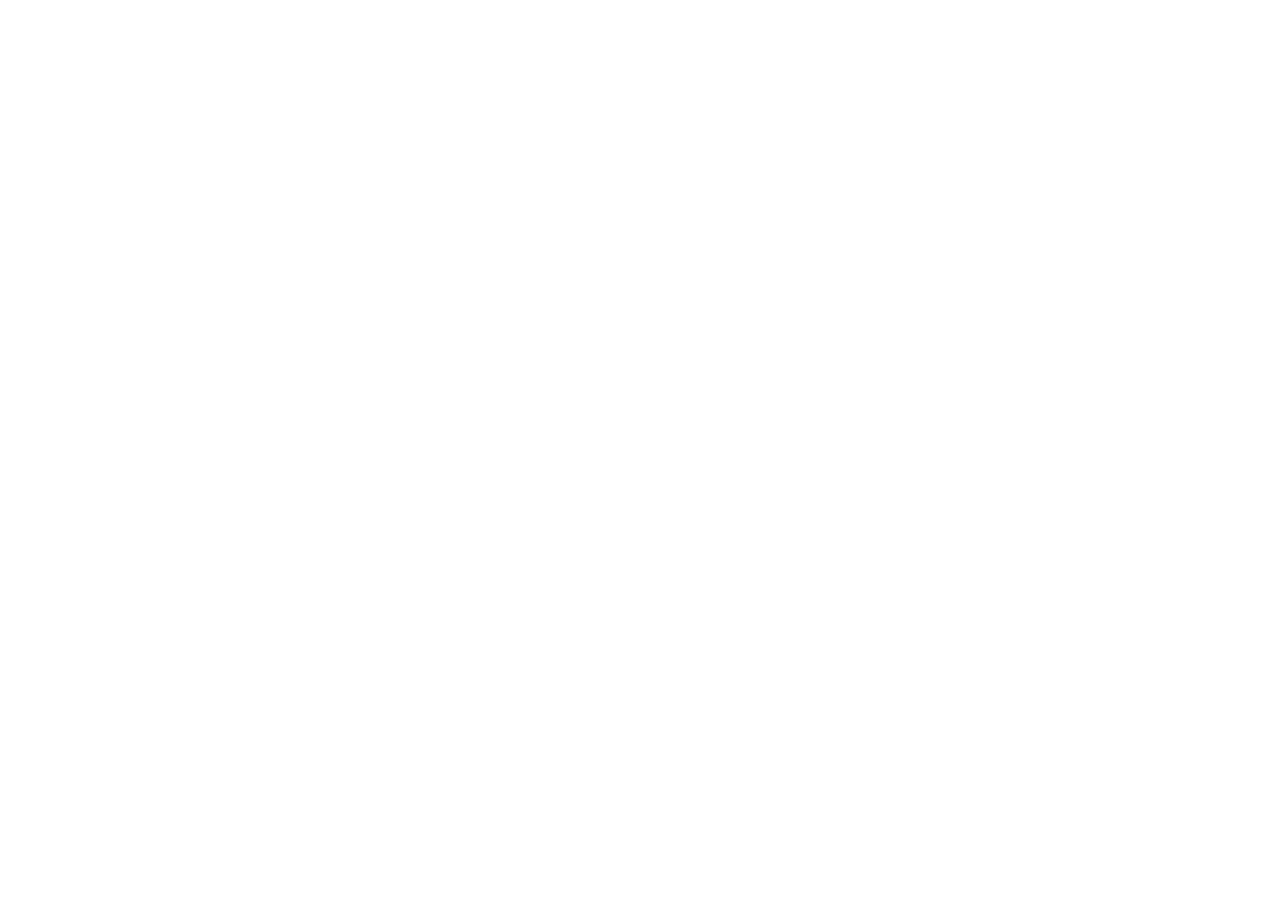
==== ui-web/index.html @ ae49d7c3 "ui-web: init" ====
<!DOCTYPE html>
<html lang=en>

<head>
	<meta charset="UTF-8">
	<meta name="viewport" content="width=device-width, initial-scale=1.0">
	<link rel="stylesheet" href="style.css">
	<script type=module defer src="index.js"></script>
	<title>Document</title>
</head>

<body></body>

</html>
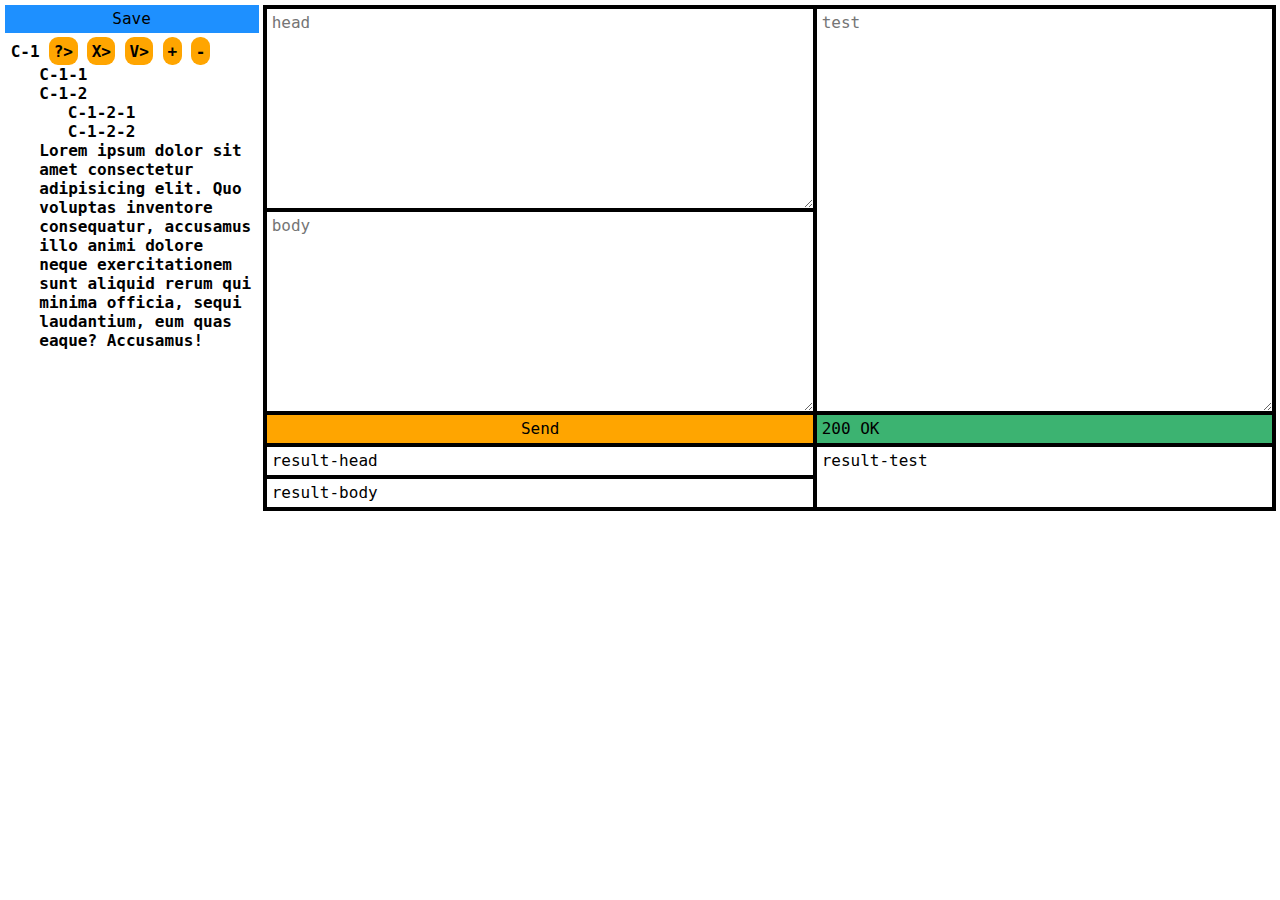
==== commit 63fa30a4: "ui-web/ create temmplate" ====
--- a/ui-web/index.html
+++ b/ui-web/index.html
@@ -2,13 +2,57 @@
 <html lang=en>
 
 <head>
-	<meta charset="UTF-8">
-	<meta name="viewport" content="width=device-width, initial-scale=1.0">
-	<link rel="stylesheet" href="style.css">
+	<meta charset=utf-8>
+	<meta name=viewport content="width=device-width, initial-scale=1.0">
+	<link rel=stylesheet href="style.css">
 	<script type=module defer src="index.js"></script>
 	<title>Document</title>
 </head>
 
-<body></body>
+<body>
+
+	<aside class=tree>
+		<button class=save>Save</button>
+		<div class=tree-item>
+			<div class=tree-name>
+				<span>C-1</span>
+				<button class=execute>?></button>
+				<button class=execute>X></button>
+				<button class=execute>V></button>
+				<button class=execute>+</button>
+				<button class=execute>-</button>
+			</div>
+			<div class=tree-item>
+				<div class=tree-name>C-1-1</div>
+			</div>
+			<div class=tree-item>
+				<div class=tree-name>C-1-2</div>
+				<div class=tree-item>
+					<div class=tree-name>C-1-2-1</div>
+				</div>
+				<div class=tree-item>
+					<div class=tree-name>C-1-2-2</div>
+				</div>
+			</div>
+			<div class=tree-item>
+				<div class=tree-name>Lorem ipsum dolor sit amet consectetur adipisicing elit. Quo voluptas inventore
+					consequatur, accusamus illo animi dolore neque exercitationem sunt aliquid rerum qui minima officia,
+					sequi laudantium, eum quas eaque? Accusamus!</div>
+			</div>
+		</div>
+	</aside>
+
+	<div class=content>
+		<textarea name=head rows=10 placeholder="head"></textarea>
+		<textarea name=body rows=10 placeholder="body"></textarea>
+		<textarea name=test rows=10 placeholder="test"></textarea>
+		<button class=send>Send</button>
+		<code class=status title="HTTP Status">200 OK</code>
+		<output class=result-head>result-head</output>
+		<output class=result-body>result-body</output>
+		<output class=result-test>result-test</output>
+	</div>
+
+</body>
 
 </html>--- a/ui-web/style.css
+++ b/ui-web/style.css
@@ -0,0 +1,100 @@
+body {
+	font-family: 'Noto mono', monospace;
+	display: grid;
+	grid-template-columns: minmax(12em, 20%) 1fr;
+	grid-gap: 0.5ex;
+	margin: 0.5ex;
+}
+
+/* TREE */
+
+.save {
+	margin-bottom: 0.5ex;
+	border: none;
+	background-color: dodgerblue;
+}
+
+.tree-item {
+	list-style: none;
+	display: list-item;
+	margin-left: 1.4em;
+	border-left: solid 0.2em transparent;
+	padding-left: 0.2em;
+}
+
+.tree>.tree-item {
+	margin: 0;
+}
+
+.tree-item:hover {
+	border-left-color: silver;
+}
+
+.tree-name {
+	font-weight: bold;
+}
+
+.execute {
+	display: inline;
+	background-color: orange;
+	border: none;
+	width: auto;
+	border-radius: 1ex;
+}
+
+.execute:hover {
+	background-color: orangered;
+}
+
+/* MAIN */
+
+.content {
+	display: grid;
+	grid-template-columns: 1.2fr 1fr;
+
+}
+
+.content,
+.content>* {
+	border: solid 0.3ex;
+}
+
+input,
+textarea,
+output,
+button,
+code {
+	font: inherit;
+	width: 100%;
+	resize: vertical;
+	box-sizing: border-box;
+	margin: 0;
+	padding: 0.5ex;
+}
+
+textarea:focus {
+	background: gainsboro;
+}
+
+.send {
+	background: orange;
+}
+
+.send:hover {
+	background: orangered;
+}
+
+.status {
+	background-color: dodgerblue;
+	background-color: mediumseagreen;
+}
+
+textarea[name=test] {
+	grid-row: 1 / 3;
+	grid-column: 2;
+}
+
+output.result-test {
+	grid-row: 4 / 6;
+	grid-column: 2;
+}